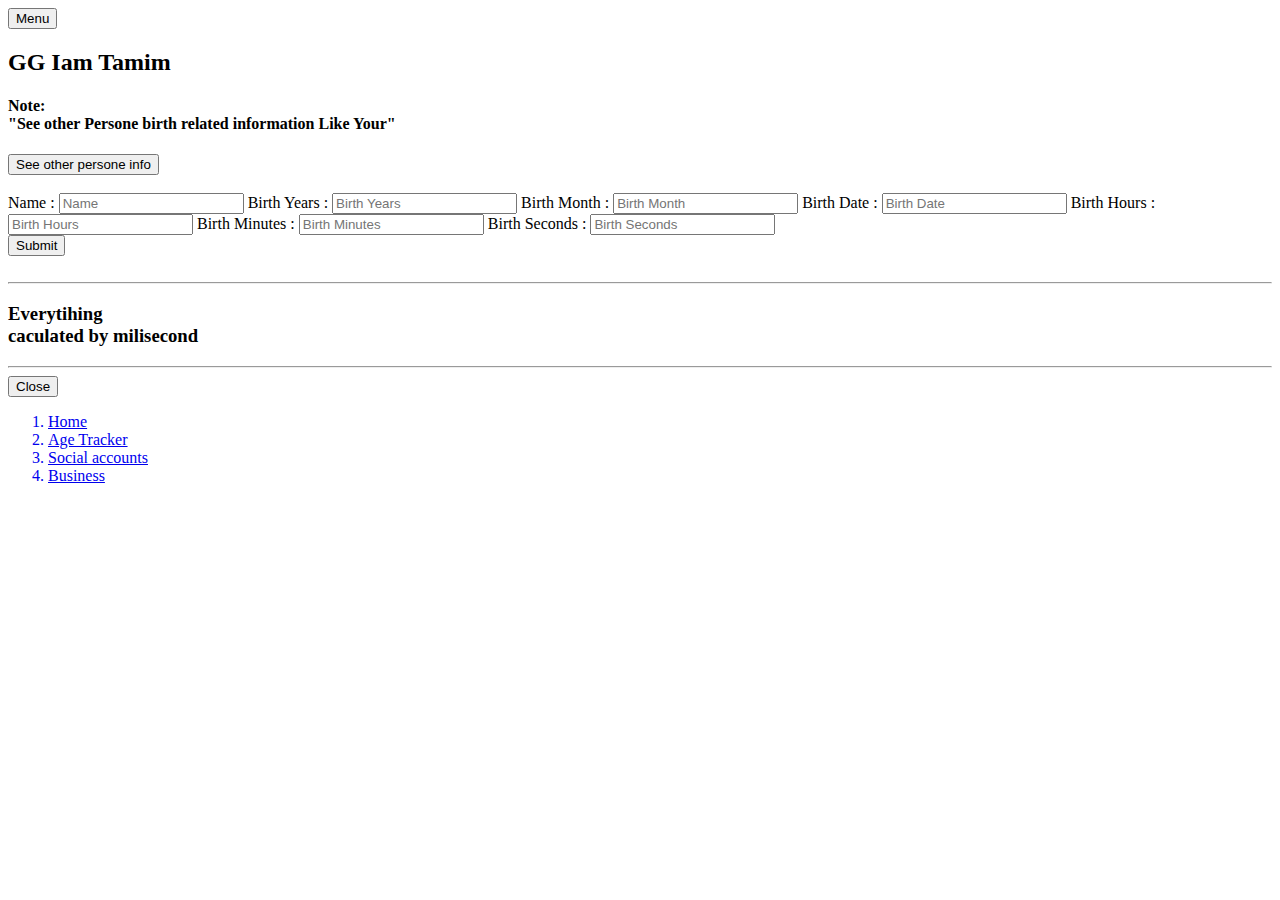
==== html/Age_Tracker.html @ 39eb56d2 "try damu index.html" ====
<!DOCTYPE html>
<html lang="en">
  <head>
    <meta charset="UTF-8" />
    <meta name="viewport" content="width=device-width, initial-scale=1.0" />
    <title>Age Tracker</title>
    <link rel="icon" type="image/x-icon" href="../img/icon.png" />
    <link rel="stylesheet" href="../css/styles.css" />
    <link rel="stylesheet" href="../css/sidebar.css" />
    <link rel="stylesheet" href="../css/birthday.css" />
  </head>
  <body>
    <header>
      <button id="Menu">Menu</button>
      <h2>GG Iam Tamim</h2>
    </header>

    <main id="main">
      <div id="info_holder">
        <!--html will add dinamacally by help of javascript-->
      </div>

      <h4>
        Note:
        <br />
        "See other Persone birth related information Like Your"
      </h4>
      <button id="other_persone_btn">See other persone info</button>

      <br />
      <br />

      <form action="" class="close_form" id="other_persone_form">
        <label for="other_persone_name">Name : </label>
        <input
          type="text"
          placeholder="Name"
          id="other_persone_name"
          class="input_normal"
        />

        <label for="other_persone_birth_year">Birth Years : </label>
        <input
          type="number"
          placeholder="Birth Years"
          id="other_persone_birth_year"
          class="input_normal"
        />

        <label for="other_persone_birth_month">Birth Month : </label>
        <input
          type="number"
          placeholder="Birth Month"
          id="other_persone_birth_month"
          class="input_normal"
        />

        <label for="other_persone_birth_date">Birth Date : </label>
        <input
          type="number"
          placeholder="Birth Date"
          id="other_persone_birth_date"
          class="input_normal"
        />

        <label for="other_persone_birth_hours">Birth Hours : </label>
        <input
          type="number"
          placeholder="Birth Hours"
          id="other_persone_birth_hours"
          class="input_normal"
        />

        <label for="other_persone_birth_minutes">Birth Minutes : </label>
        <input
          type="number"
          placeholder="Birth Minutes"
          id="other_persone_birth_minutes"
          class="input_normal"
        />

        <label for="other_persone_birth_seconds">Birth Seconds : </label>
        <input
          type="number"
          placeholder="Birth Seconds"
          id="other_persone_birth_seconds"
          class="input_normal"
        />

        <br />
        <button id="other_persone_submit" type="button">Submit</button>
      </form>
      <br />
    </main>

    <footer>
      <hr />
      <h3>
        Everytihing
        <br />
        caculated by milisecond
      </h3>
      <hr />
    </footer>

    <!-- sidebar -->
    <section id="sidebar" class="close_sidebar">
      <header>
        <button id="Menu_close">Close</button>
      </header>
      <ol>
        <a href="./index.html"><li>Home</li></a>
        <a href="./Age_Tracker.html"><li class="current">Age Tracker</li></a>
        <a href="./Social_accounts.html"><li>Social accounts</li></a>
        <a href="./Business.html"><li>Business</li></a>
      </ol>
    </section>
    <script src="../js/birthday.js"></script>
    <script src="../js/sidebar.js"></script>
  </body>
</html>
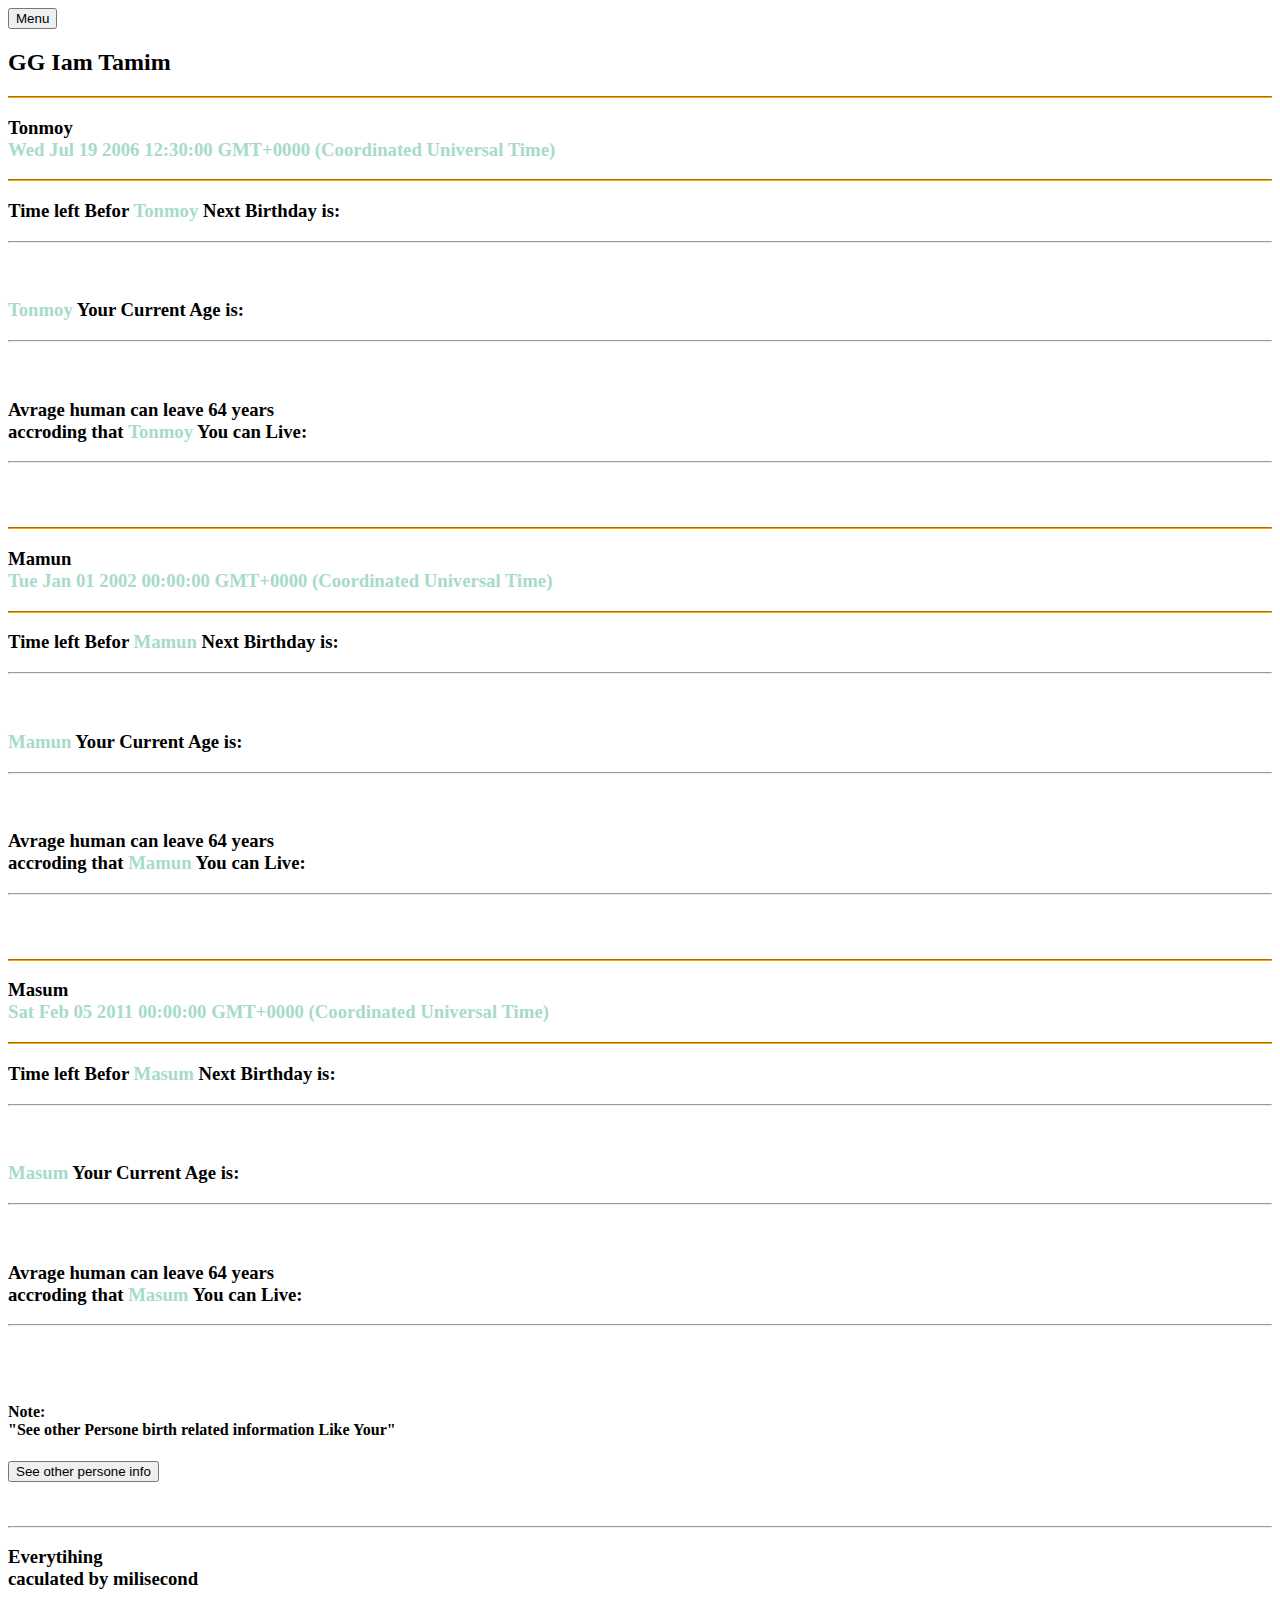
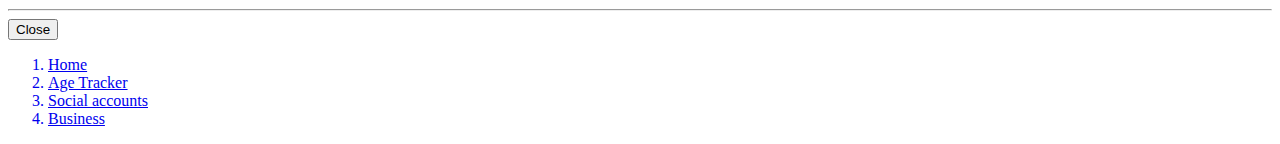
==== commit 836fcd07: "files name changed" ====
--- a/html/Age_Tracker.html
+++ b/html/Age_Tracker.html
@@ -7,7 +7,7 @@
     <link rel="icon" type="image/x-icon" href="../img/icon.png" />
     <link rel="stylesheet" href="../css/styles.css" />
     <link rel="stylesheet" href="../css/sidebar.css" />
-    <link rel="stylesheet" href="../css/birthday.css" />
+    <link rel="stylesheet" href="../css/Age_Tracker.css" />
   </head>
   <body>
     <header>
@@ -115,7 +115,7 @@
         <a href="./Business.html"><li>Business</li></a>
       </ol>
     </section>
-    <script src="../js/birthday.js"></script>
+    <script src="../js/Age_Tracker.js"></script>
     <script src="../js/sidebar.js"></script>
   </body>
 </html>
--- a/css/Age_Tracker.css
+++ b/css/Age_Tracker.css
@@ -0,0 +1,30 @@
+.open_form {
+  display: grid;
+}
+.close_form {
+  display: none;
+}
+.input_normal {
+  outline: none;
+}
+/* input empty */
+.input_empty {
+  outline: 2px solid #754991;
+  border-radius: 2px;
+}
+.input_empty::placeholder {
+  color: #754991;
+}
+
+/*input succes*/
+.input_succes {
+  outline: 2px solid #027d8d;
+  border-radius: 2px;
+}
+.input_succes::placeholder {
+  color: #027d8d;
+}
+span {
+  color: #a7dbc9;
+  font-weight: bolder;
+}
